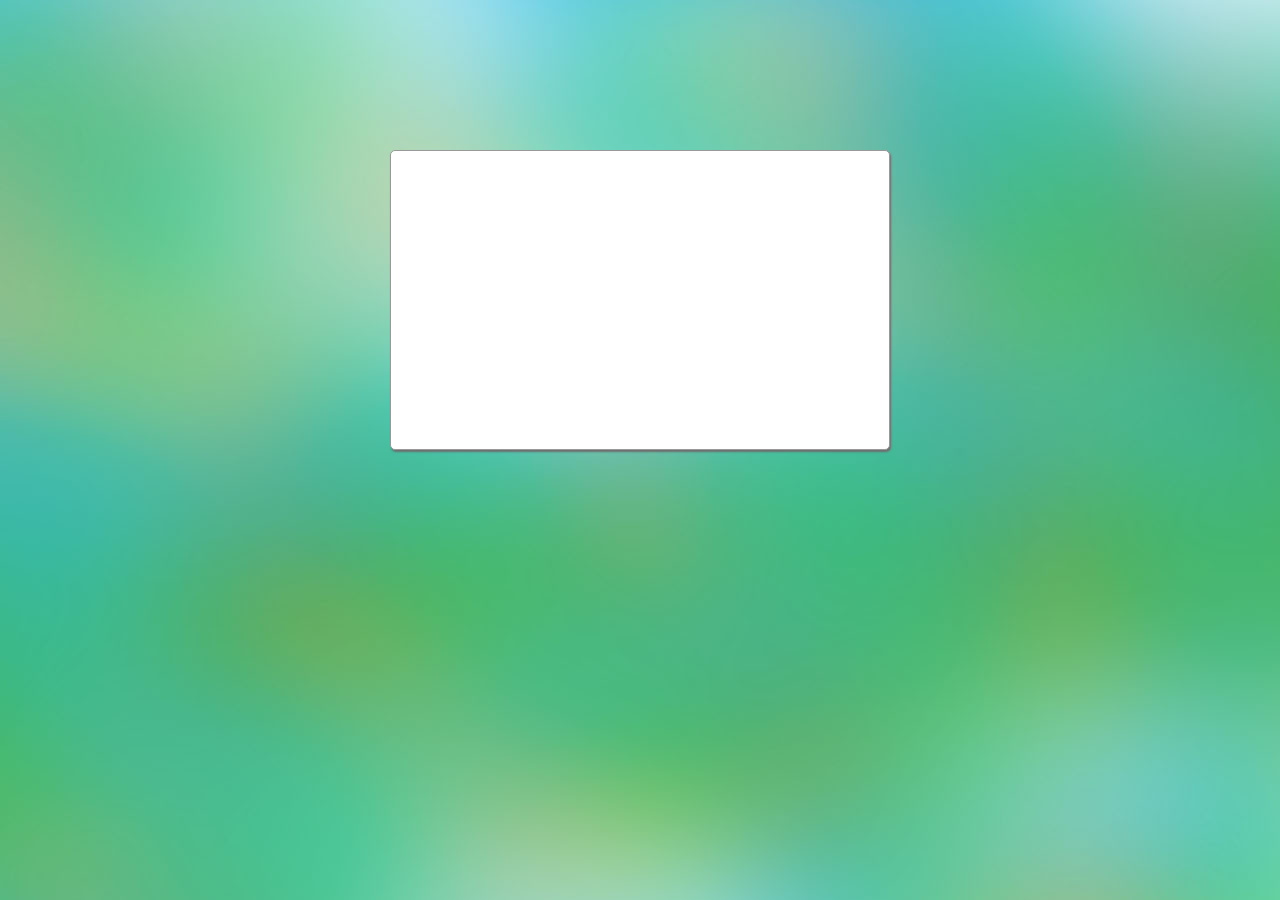
==== index.html @ 4b157b2e "创建文件，已经引入bootstrap" ====
<!DOCTYPE html>
<html lang="en">
<head>
    <meta charset="UTF-8">
    <meta http-equiv="X-UA-Compatible" content="IE=edge">
    <meta name="viewport" content="width=device-width, initial-scale=1">
    <title>Login</title>
    <!-- 新 Bootstrap 核心 CSS 文件 -->
    <link rel="stylesheet" href="bootstrap-3.3.5-dist/css/bootstrap.min.css">
    <!-- jQuery文件。务必在bootstrap.min.js 之前引入 -->
    <script src="js/jquery-1.11.0.min.js"></script>
    <!-- 最新的 Bootstrap 核心 JavaScript 文件 -->
    <script src="bootstrap-3.3.5-dist/js/bootstrap.min.js"></script>
    <!--其他引入项目-->
    <!--<link rel="stylesheet" href="css/style.css">-->
    <link rel="stylesheet" href="css/login.css">
    <link href="css/style.css" rel="stylesheet" type="text/css">
</head>
<body class="bg">
    <div class="loginBox">

    </div>
</body>
</html>
---- css/style.css ----
*{
    font-family: "Courier New", Courier, monospace;
    font-size: 12px;
    margin: 0;
    padding: 0;
}
a{
    /*text-decoration: none;*/
    color: #000000;
}
body{
    margin: 0;
    padding: 0;
}
.bg{
    background: top left no-repeat url(../images/bg.jpg);
}
---- css/login.css ----
.loginBox{
    margin:  150px  auto;
    padding: 0px;
    height: 300px;
    width: 500px;
    border: 1px solid #999;
    background-color: #FFF;
    -moz-border-radius: 5px;
    -webkit-border-radius: 5px;
	-moz-box-shadow: 1px 2px 2px #6d6d6d;
	box-shadow: 1px 2px 2px #6d6d6d;
}
---- css/style.css ----
*{
    font-family: "Courier New", Courier, monospace;
    font-size: 12px;
    margin: 0;
    padding: 0;
}
a{
    /*text-decoration: none;*/
    color: #000000;
}
body{
    margin: 0;
    padding: 0;
}
.bg{
    background: top left no-repeat url(../images/bg.jpg);
}
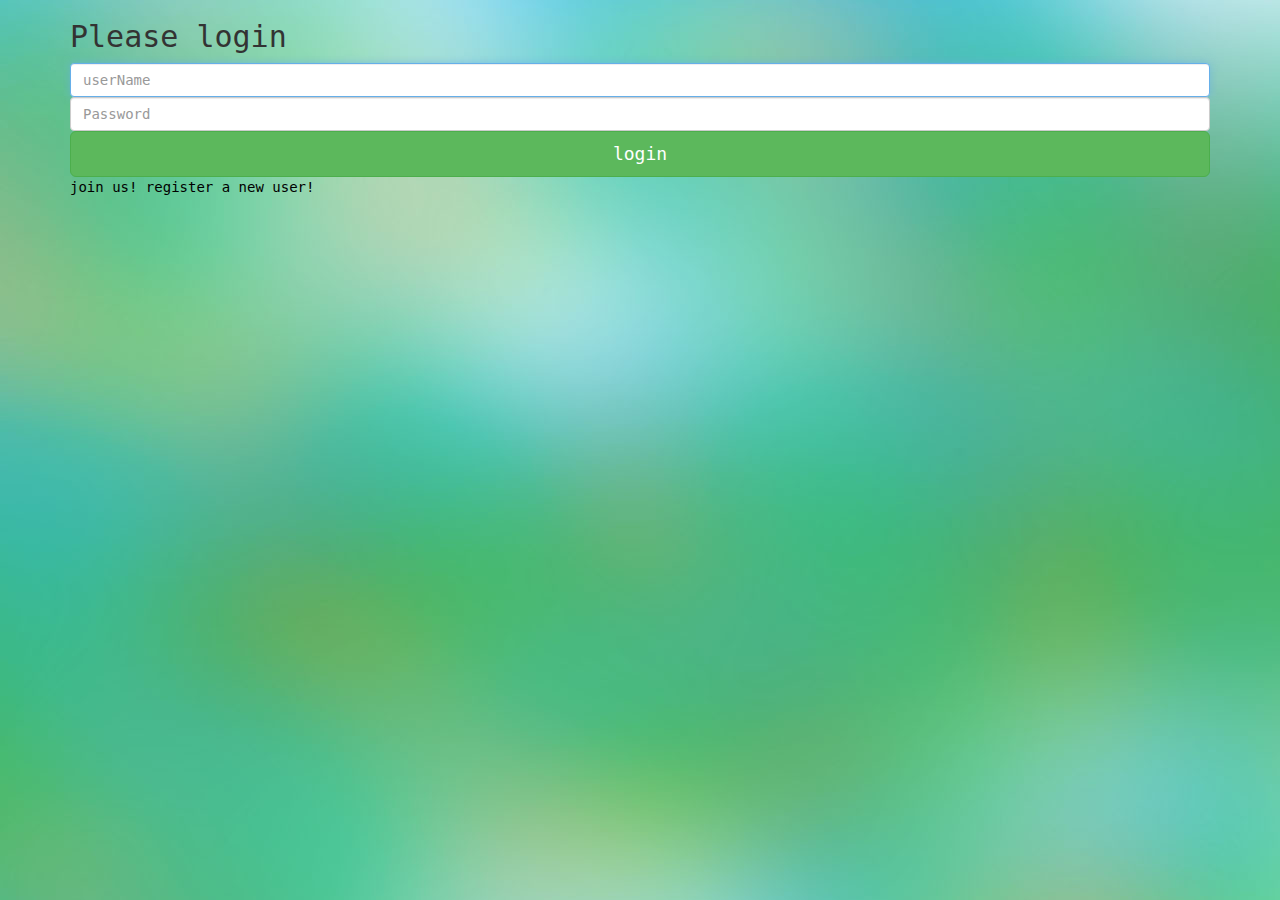
==== commit 534543e6: "完成登录用户部分PHP" ====
--- a/index.html
+++ b/index.html
@@ -1,3 +1,4 @@
+<?php session_start(); ?>
 <!DOCTYPE html>
 <html lang="en">
 <head>
@@ -15,10 +16,25 @@
     <!--<link rel="stylesheet" href="css/style.css">-->
     <link rel="stylesheet" href="css/login.css">
     <link href="css/style.css" rel="stylesheet" type="text/css">
+
 </head>
+
+
 <body class="bg">
-    <div class="loginBox">
+<div class="container">
+    <form class="form-login" action="config/login.php" method="post">
+        <h2 class="form-login-heading">Please login</h2>
 
-    </div>
+        <input type="text" id="inputUserName" name="userName" class="form-control" placeholder="userName" required autofocus>
+
+        <input type="password" name="passWord" id="inputPassword" class="form-control" placeholder="Password" required>
+
+        <button class="btn btn-lg btn-success btn-block" type="submit" name="submit">login</button>
+
+        <a href="register.php">join us! register a new user!</a>
+    </form>
+
+
+</div>
 </body>
 </html>--- a/css/style.css
+++ b/css/style.css
@@ -1,6 +1,6 @@
 *{
-    font-family: "Courier New", Courier, monospace;
-    font-size: 12px;
+    font-family: Menlo,monospace,Arial,"Courier New", Courier;
+    font-size: 14px;
     margin: 0;
     padding: 0;
 }
@@ -15,3 +15,20 @@
 .bg{
     background: top left no-repeat url(../images/bg.jpg);
 }
+.bgWhite{
+    background-color: rgba(255, 255, 255, 0.30);
+}
+.text14 *{
+    font-size: 14px;
+}
+.textGrey{
+    color: #777777;
+}
+.textRed{
+    color: #da0707;
+}
+.input30{
+    width: 30%;
+    margin: auto;
+}
+
--- a/css/style.css
+++ b/css/style.css
@@ -1,6 +1,6 @@
 *{
-    font-family: "Courier New", Courier, monospace;
-    font-size: 12px;
+    font-family: Menlo,monospace,Arial,"Courier New", Courier;
+    font-size: 14px;
     margin: 0;
     padding: 0;
 }
@@ -15,3 +15,20 @@
 .bg{
     background: top left no-repeat url(../images/bg.jpg);
 }
+.bgWhite{
+    background-color: rgba(255, 255, 255, 0.30);
+}
+.text14 *{
+    font-size: 14px;
+}
+.textGrey{
+    color: #777777;
+}
+.textRed{
+    color: #da0707;
+}
+.input30{
+    width: 30%;
+    margin: auto;
+}
+
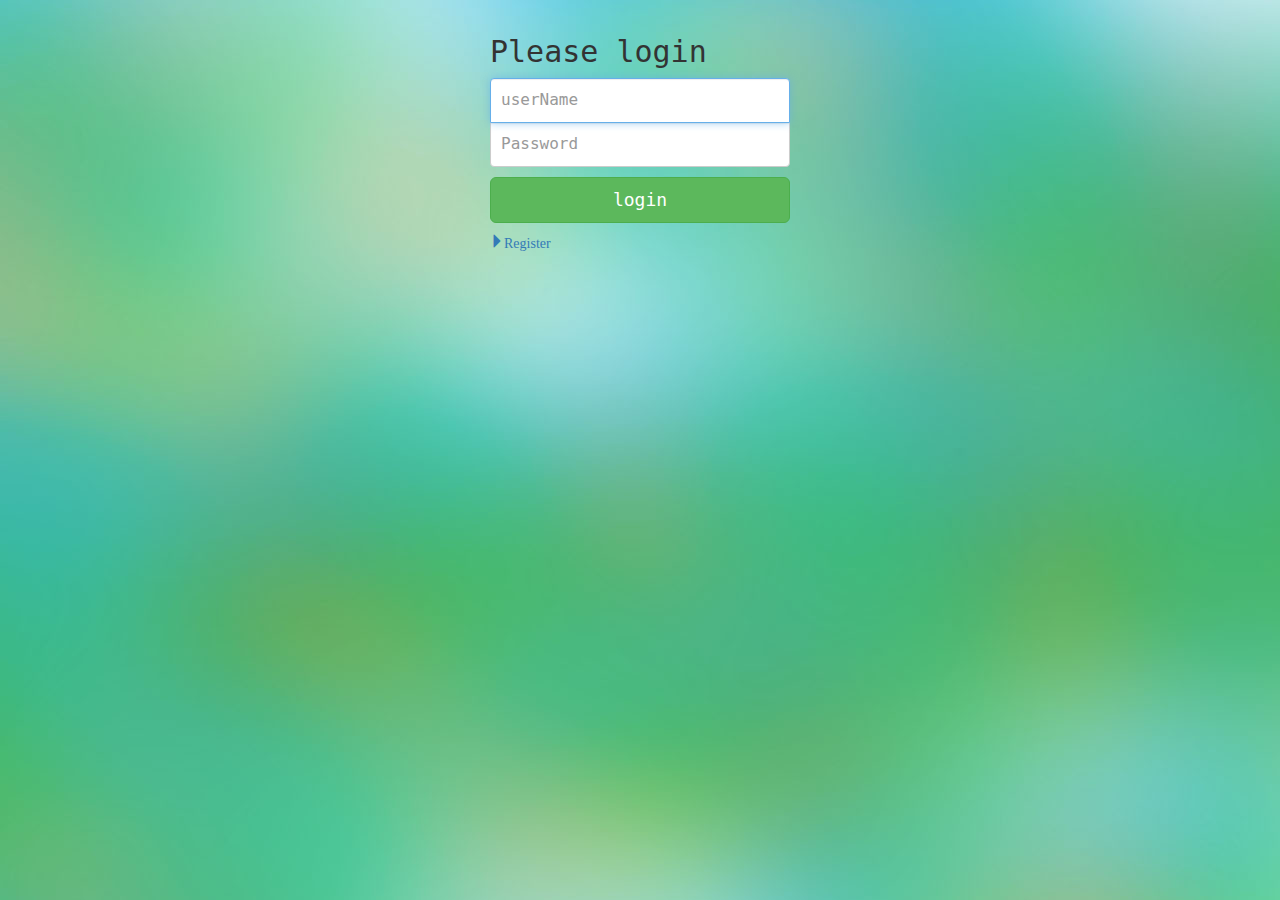
==== commit 8f9a1aab: "完成注册新用户php，完成部门遍历显示plugin-php" ====
--- a/index.html
+++ b/index.html
@@ -1,4 +1,3 @@
-<?php session_start(); ?>
 <!DOCTYPE html>
 <html lang="en">
 <head>
@@ -22,7 +21,7 @@
 
 <body class="bg">
 <div class="container">
-    <form class="form-login" action="config/login.php" method="post">
+    <form class="form-login" action="plugin/login.php" method="post">
         <h2 class="form-login-heading">Please login</h2>
 
         <input type="text" id="inputUserName" name="userName" class="form-control" placeholder="userName" required autofocus>
@@ -31,7 +30,7 @@
 
         <button class="btn btn-lg btn-success btn-block" type="submit" name="submit">login</button>
 
-        <a href="register.php">join us! register a new user!</a>
+        <a href="register.php" class="paddingT  text-primary glyphicon glyphicon-triangle-right">Register</a>
     </form>
 
 
--- a/css/style.css
+++ b/css/style.css
@@ -5,7 +5,7 @@
     padding: 0;
 }
 a{
-    /*text-decoration: none;*/
+    text-decoration: none;
     color: #000000;
 }
 body{
--- a/css/login.css
+++ b/css/login.css
@@ -1,12 +1,38 @@
-.loginBox{
-    margin:  150px  auto;
-    padding: 0px;
-    height: 300px;
-    width: 500px;
-    border: 1px solid #999;
-    background-color: #FFF;
-    -moz-border-radius: 5px;
-    -webkit-border-radius: 5px;
-	-moz-box-shadow: 1px 2px 2px #6d6d6d;
-	box-shadow: 1px 2px 2px #6d6d6d;
+.form-login {
+    max-width: 330px;
+    padding: 15px;
+    margin: 0 auto;
 }
+.form-login .form-login-heading,
+.form-login .checkbox {
+    margin-bottom: 10px;
+}
+.form-login .checkbox {
+    font-weight: normal;
+}
+.form-login .form-control {
+    position: relative;
+    height: auto;
+    -webkit-box-sizing: border-box;
+    -moz-box-sizing: border-box;
+    box-sizing: border-box;
+    padding: 10px;
+    font-size: 16px;
+}
+.form-login .form-control:focus {
+    z-index: 2;
+}
+.form-login input[type="text"] {
+    margin-bottom: -1px;
+    border-bottom-right-radius: 0;
+    border-bottom-left-radius: 0;
+}
+.form-login input[type="password"] {
+    margin-bottom: 10px;
+    border-top-left-radius: 0;
+    border-top-right-radius: 0;
+}
+
+.paddingT{
+    padding-top: 10px;
+}
--- a/css/style.css
+++ b/css/style.css
@@ -5,7 +5,7 @@
     padding: 0;
 }
 a{
-    /*text-decoration: none;*/
+    text-decoration: none;
     color: #000000;
 }
 body{
